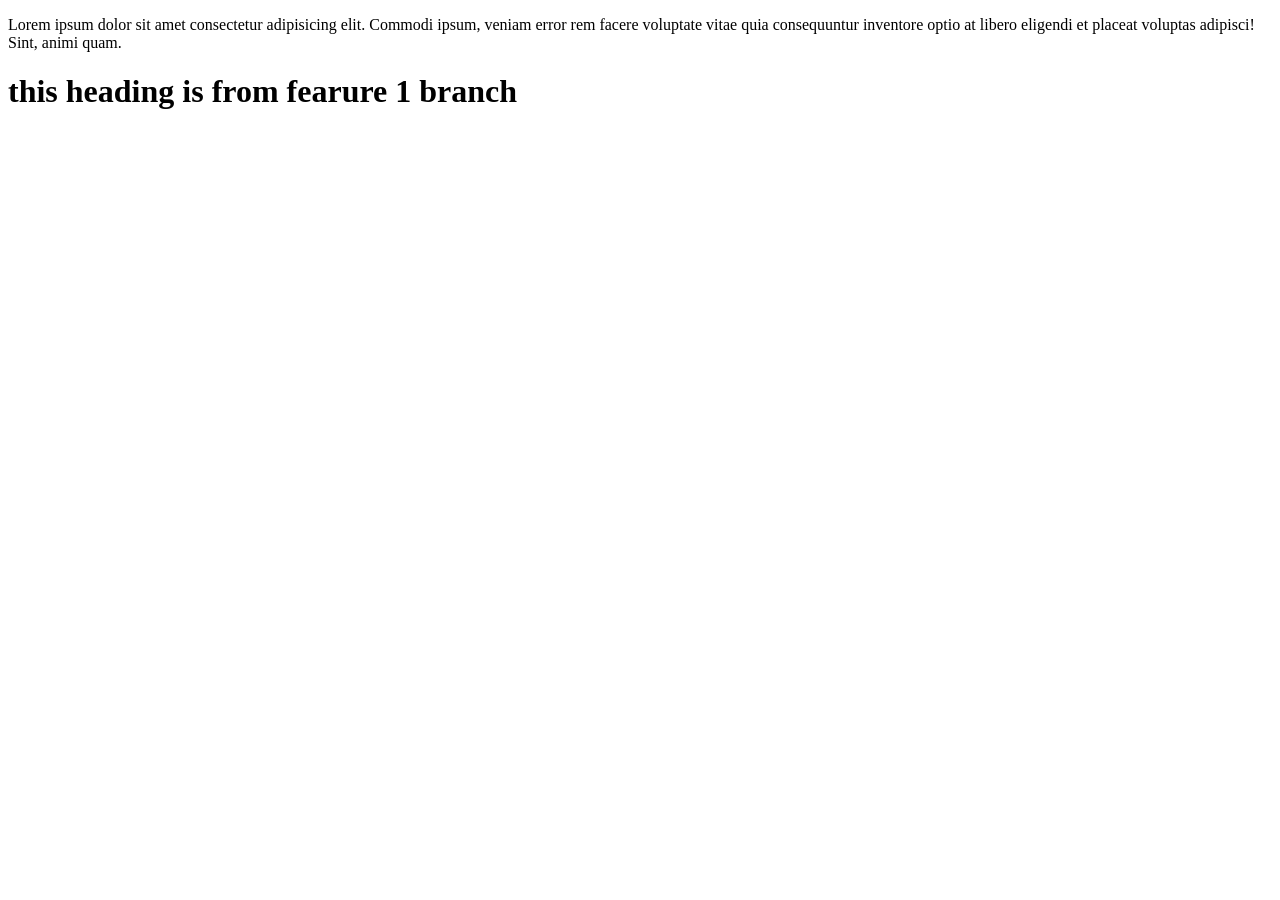
==== test.html @ b49a4264 "test feature q" ====
<!DOCTYPE html>
<html lang="en">
<head>
    <meta charset="UTF-8">
    <meta name="viewport" content="width=device-width, initial-scale=1.0">
    <title>Document</title>
</head>
<body>
    
<p>Lorem ipsum dolor sit amet consectetur adipisicing elit. Commodi ipsum, veniam error rem facere voluptate vitae quia consequuntur inventore optio at libero eligendi et placeat voluptas adipisci! Sint, animi quam.</p>
<h1>this heading is from fearure 1 branch</h1>


</body>
</html>
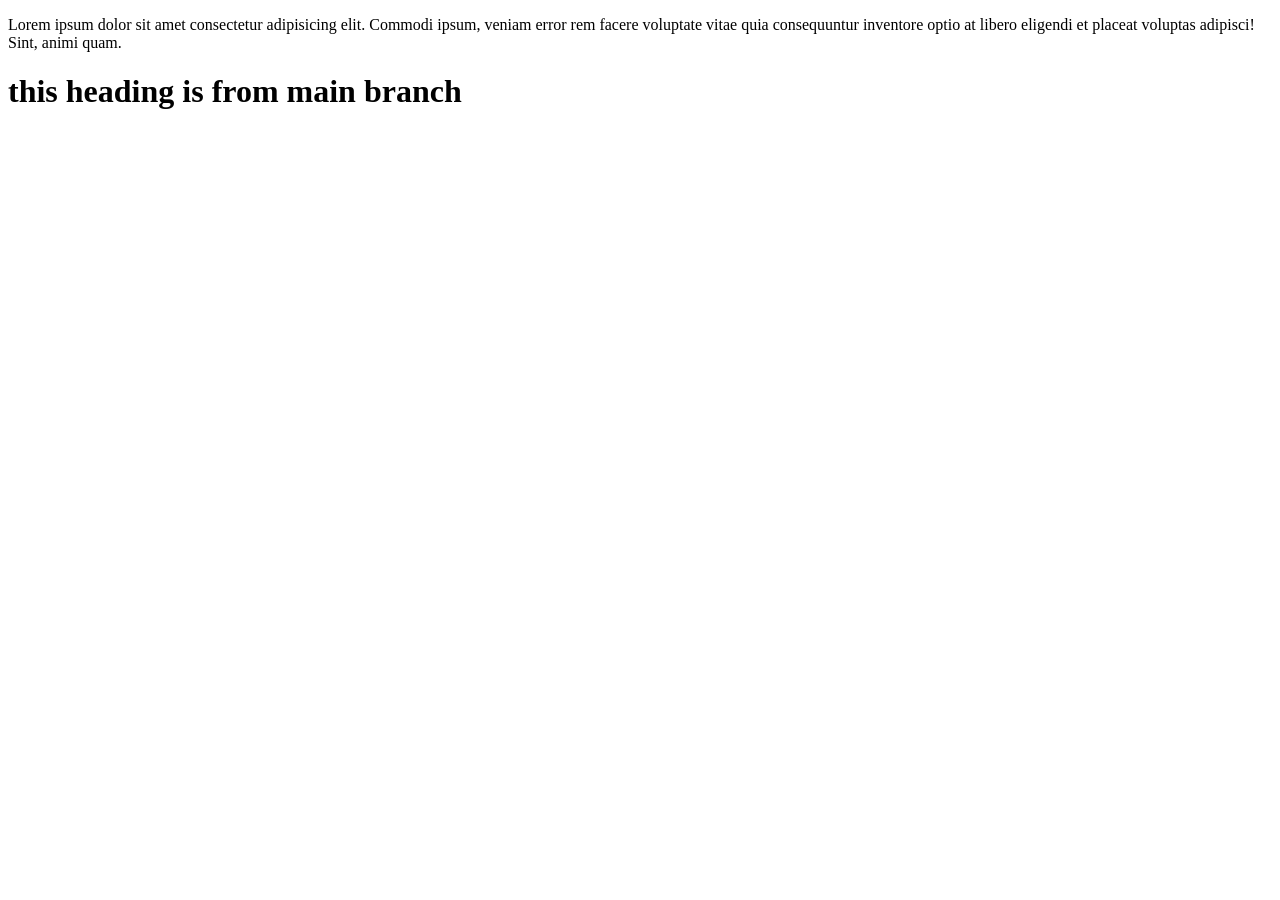
==== commit a8a7968f: "main test" ====
--- a/test.html
+++ b/test.html
@@ -9,7 +9,7 @@
 <body>
     
 <p>Lorem ipsum dolor sit amet consectetur adipisicing elit. Commodi ipsum, veniam error rem facere voluptate vitae quia consequuntur inventore optio at libero eligendi et placeat voluptas adipisci! Sint, animi quam.</p>
-<h1>this heading is from fearure 1 branch</h1>
+<h1>this heading is from main branch</h1>
 
 
 </body>
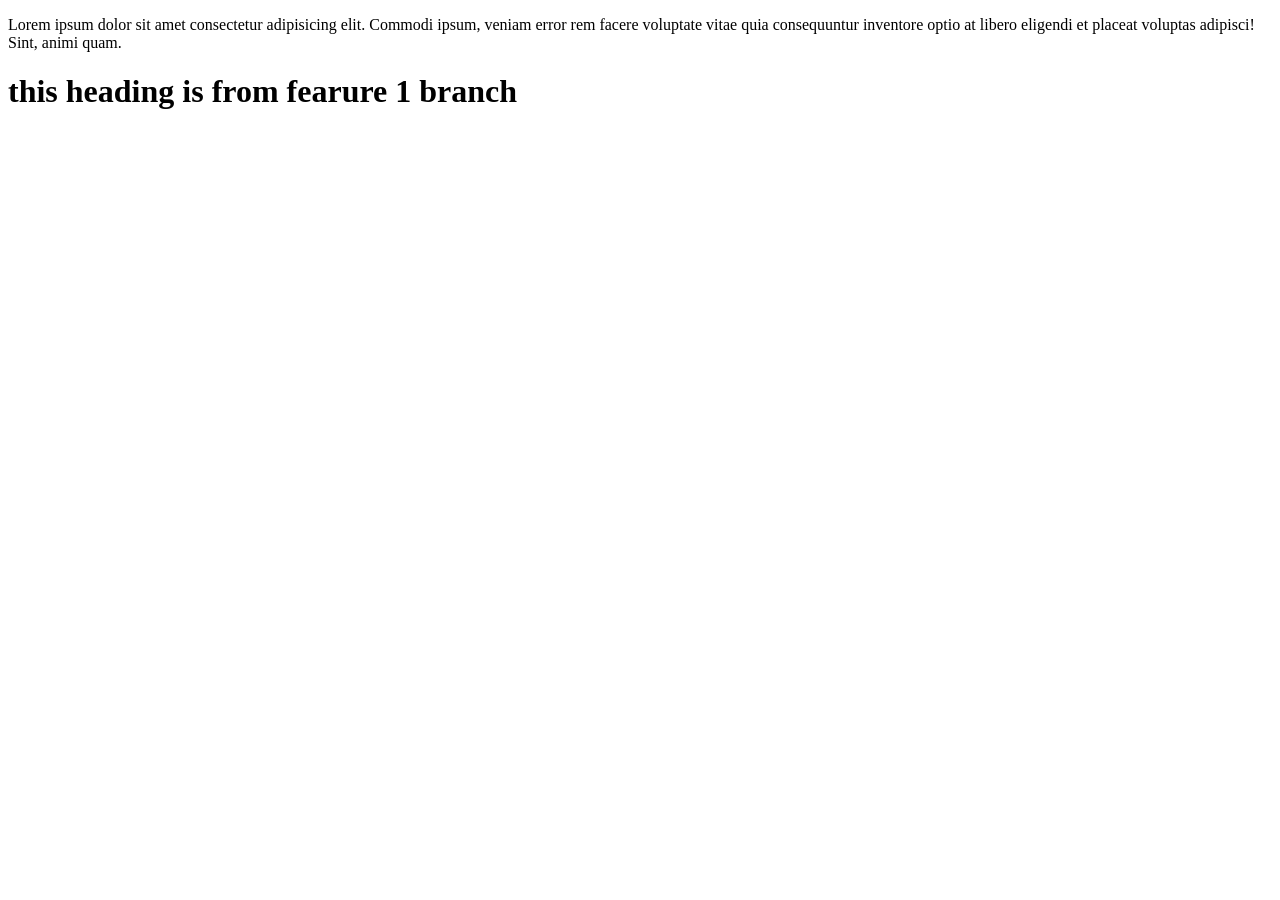
==== commit 924bb0d3: "resolved conflict with feature 1 changes" ====
--- a/test.html
+++ b/test.html
@@ -9,7 +9,7 @@
 <body>
     
 <p>Lorem ipsum dolor sit amet consectetur adipisicing elit. Commodi ipsum, veniam error rem facere voluptate vitae quia consequuntur inventore optio at libero eligendi et placeat voluptas adipisci! Sint, animi quam.</p>
-<h1>this heading is from main branch</h1>
+<h1>this heading is from fearure 1 branch</h1>
 
 
 </body>
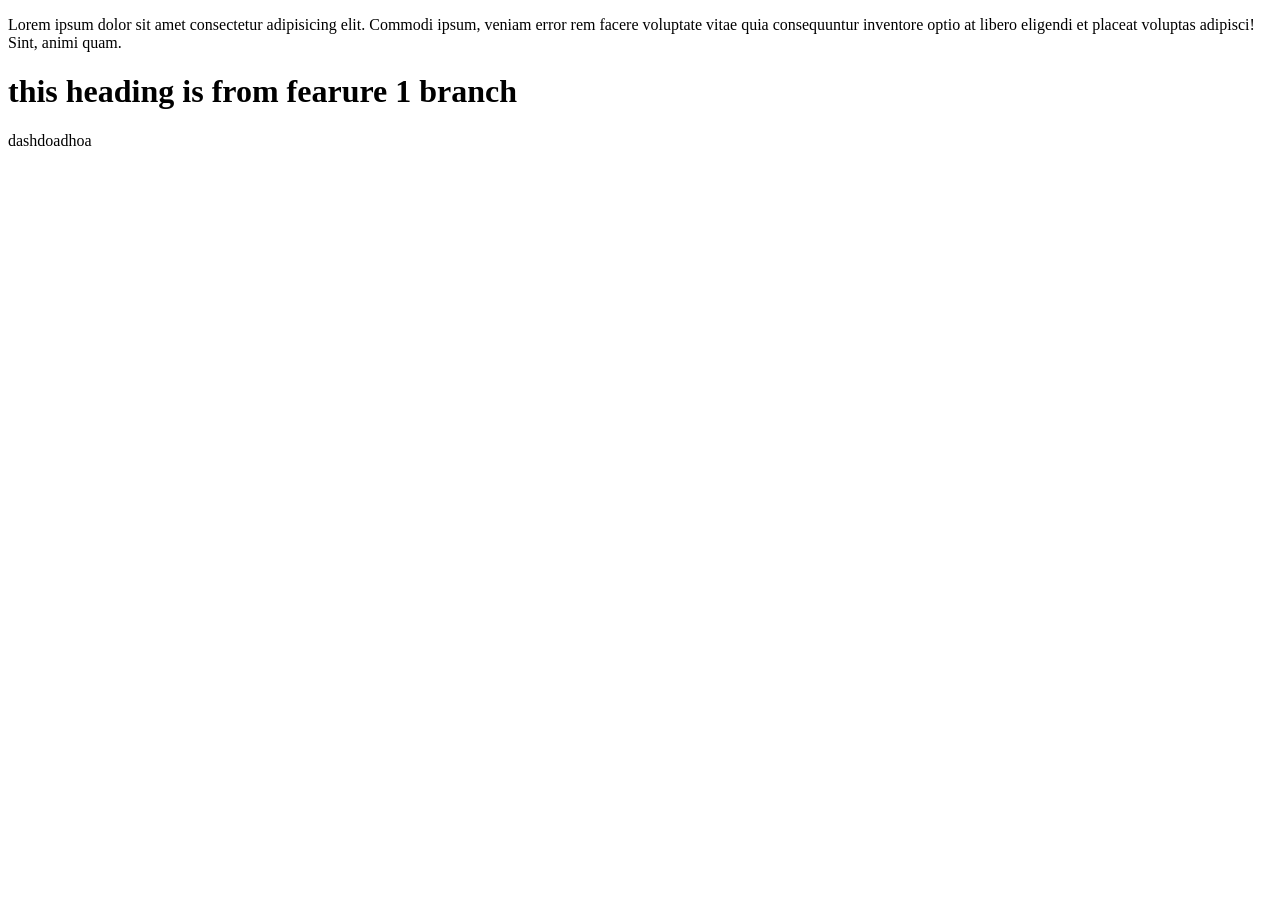
==== commit c7f07368: "new changes" ====
--- a/test.html
+++ b/test.html
@@ -11,6 +11,6 @@
 <p>Lorem ipsum dolor sit amet consectetur adipisicing elit. Commodi ipsum, veniam error rem facere voluptate vitae quia consequuntur inventore optio at libero eligendi et placeat voluptas adipisci! Sint, animi quam.</p>
 <h1>this heading is from fearure 1 branch</h1>
 
-
+dashdoadhoa
 </body>
 </html>
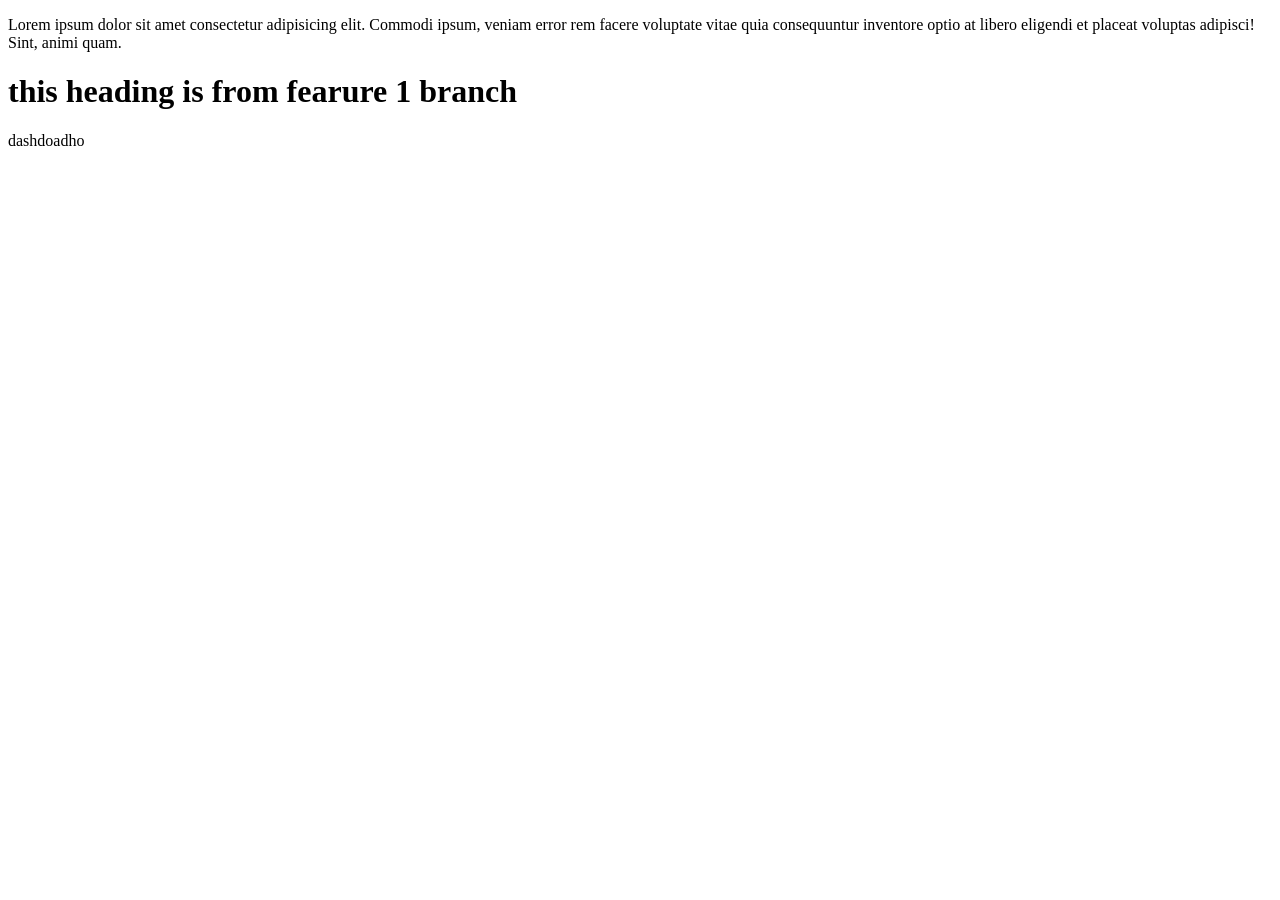
==== commit ac47669b: "first commit today" ====
--- a/test.html
+++ b/test.html
@@ -11,6 +11,6 @@
 <p>Lorem ipsum dolor sit amet consectetur adipisicing elit. Commodi ipsum, veniam error rem facere voluptate vitae quia consequuntur inventore optio at libero eligendi et placeat voluptas adipisci! Sint, animi quam.</p>
 <h1>this heading is from fearure 1 branch</h1>
 
-dashdoadhoa
+dashdoadho
 </body>
 </html>
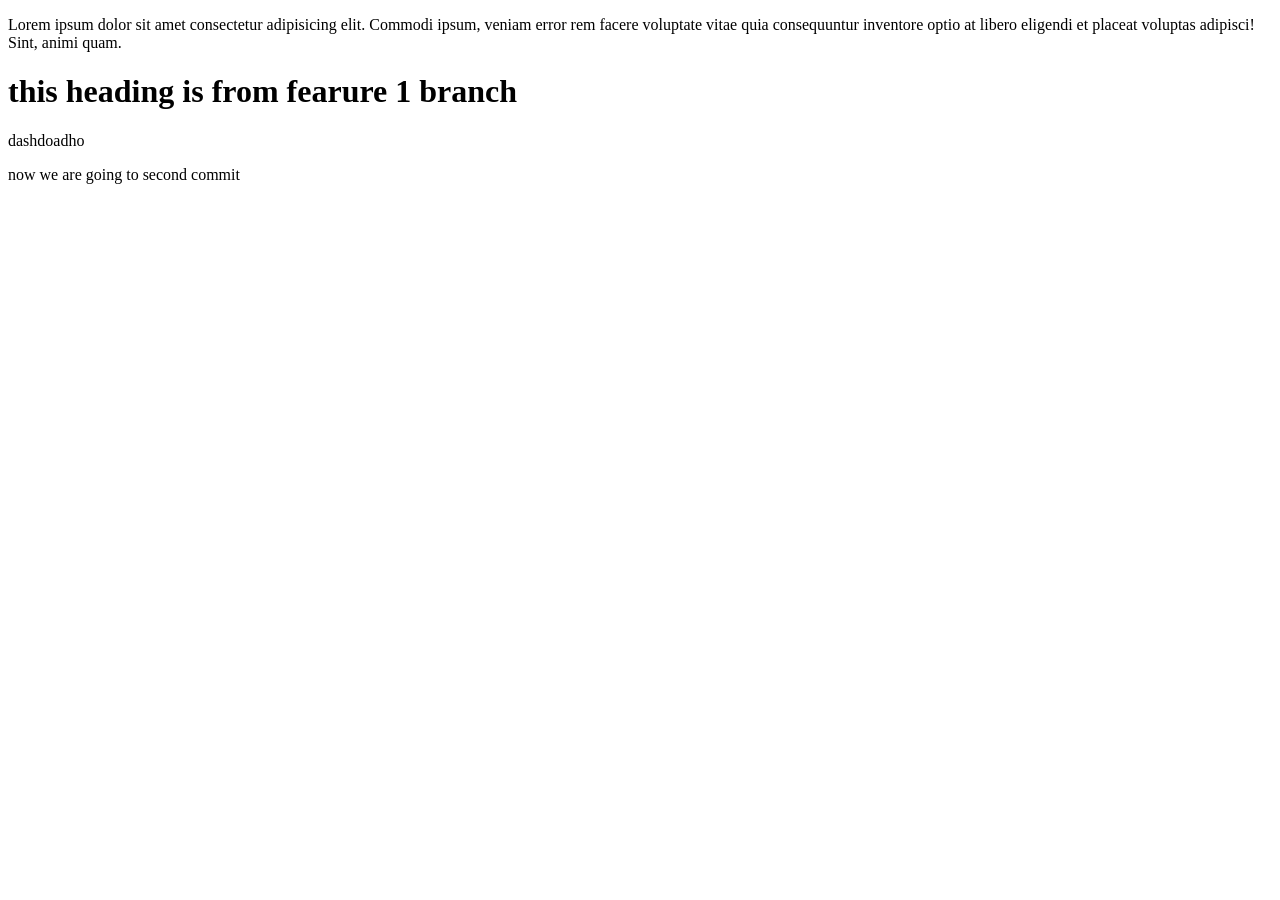
==== commit 852a1470: "second commit for today" ====
--- a/test.html
+++ b/test.html
@@ -12,5 +12,8 @@
 <h1>this heading is from fearure 1 branch</h1>
 
 dashdoadho
+
+<p>now we are going to second commit </p>
+
 </body>
 </html>
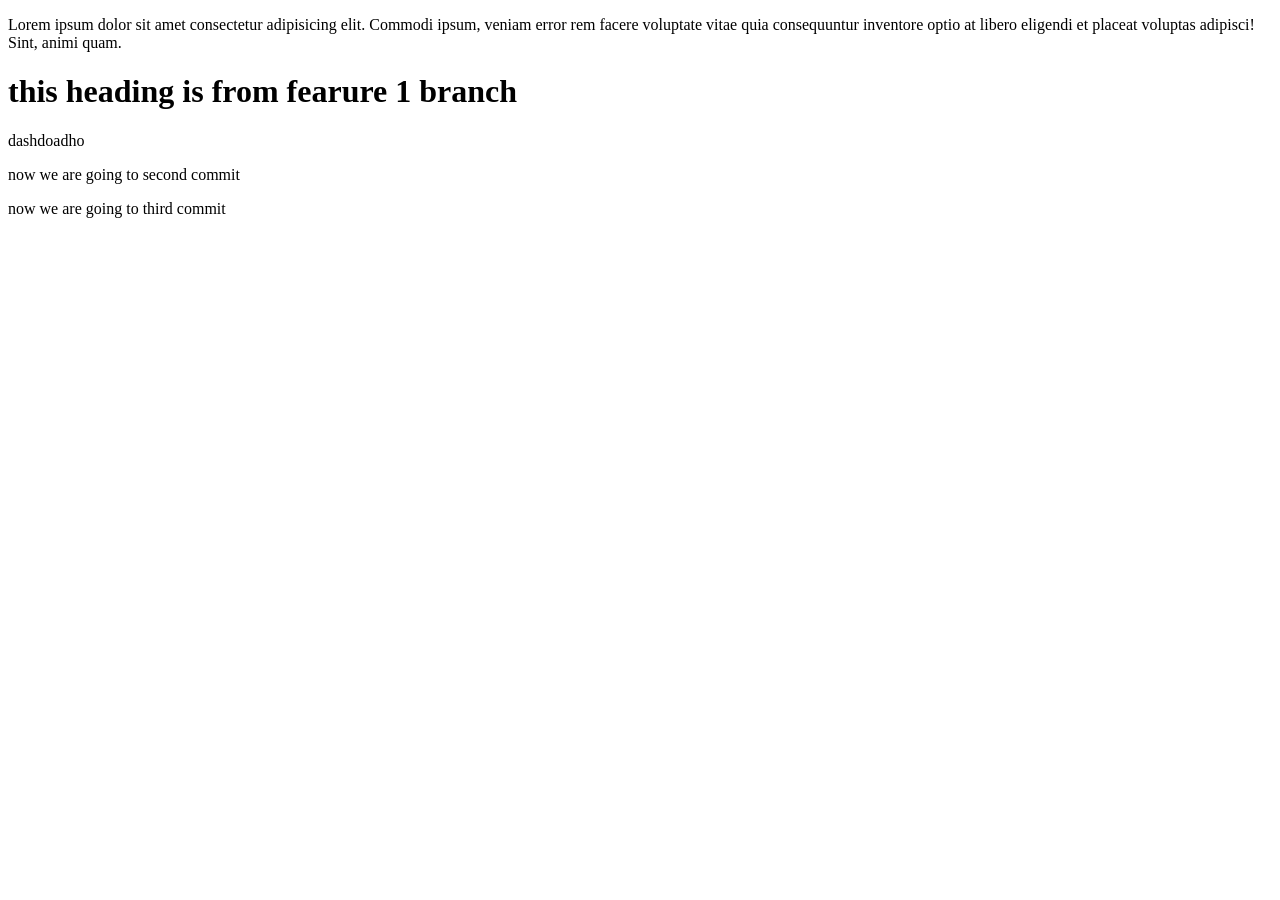
==== commit eddf1141: "third commit for today" ====
--- a/test.html
+++ b/test.html
@@ -14,6 +14,7 @@
 dashdoadho
 
 <p>now we are going to second commit </p>
+<p>now we are going to third commit</p>
 
 </body>
 </html>
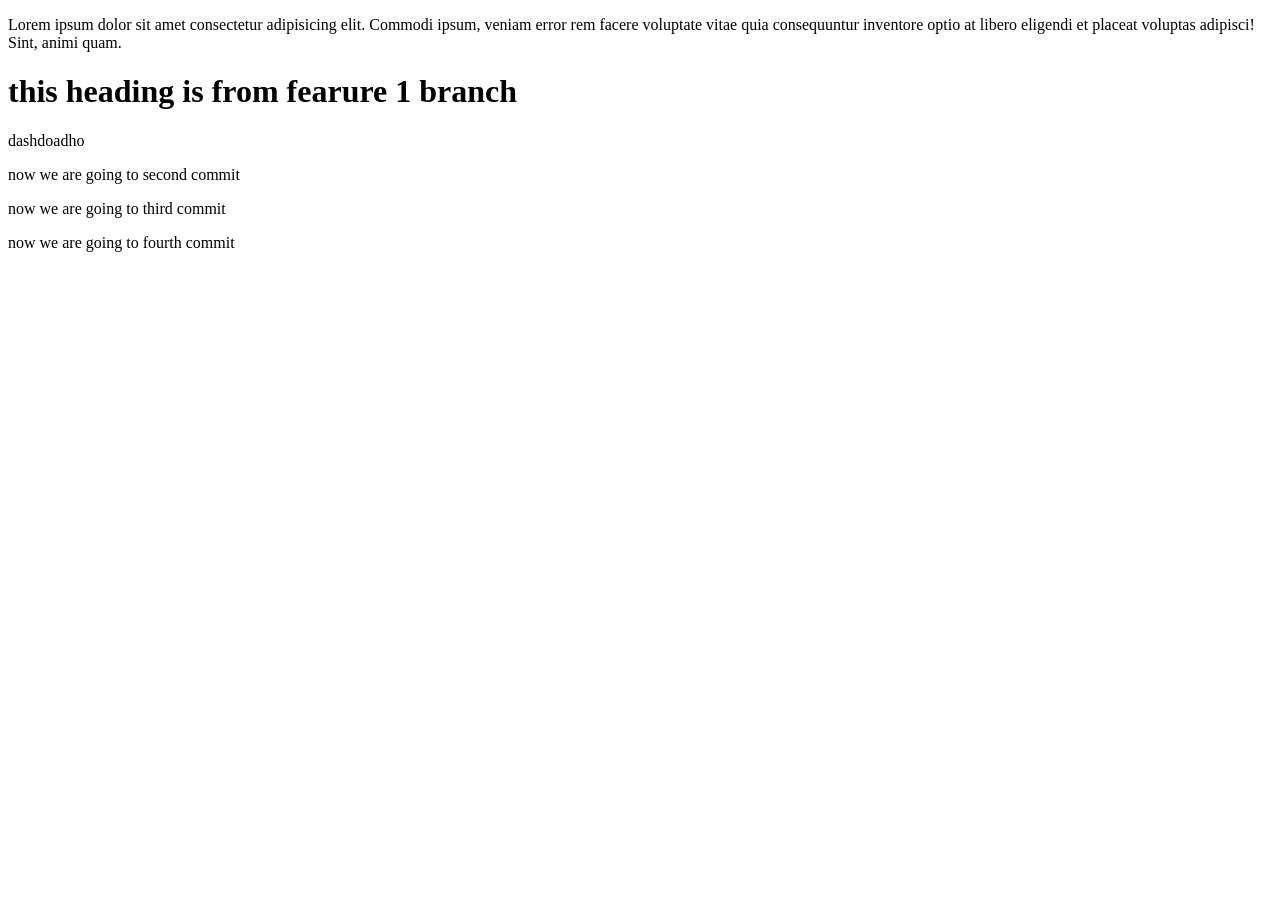
==== commit c4ec0893: "5th commit" ====
--- a/test.html
+++ b/test.html
@@ -15,6 +15,7 @@
 
 <p>now we are going to second commit </p>
 <p>now we are going to third commit</p>
+<p>now we are going to fourth commit</p>
 
 </body>
 </html>
